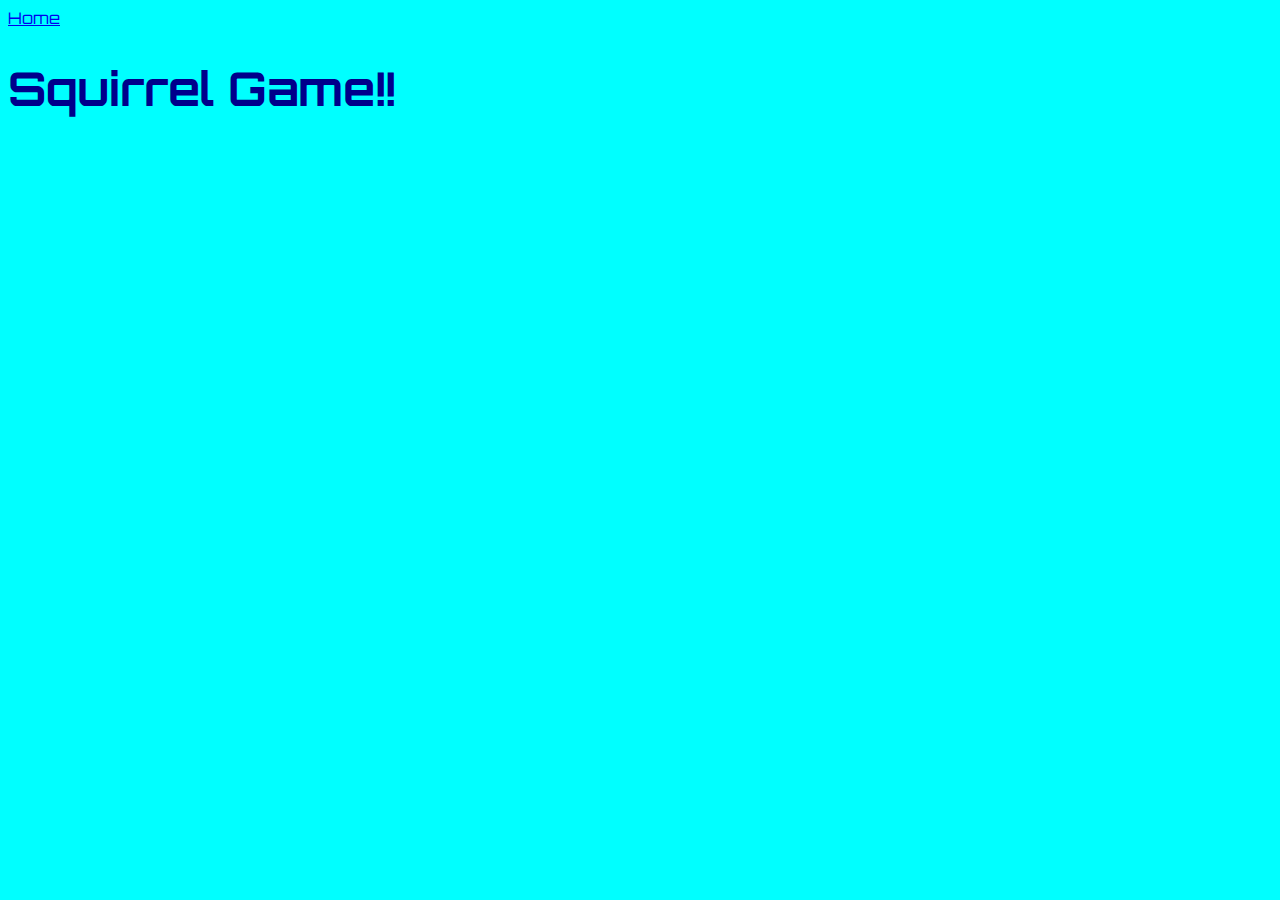
==== page2.html @ 138b21c9 "Initial commit" ====
<!DOCTYPE html>
<html lang="en">
  <head>

    <meta charset="UTF-8" />
    <meta name="viewport" content="width=device-width" />
    <link rel="stylesheet" href="styles.css" />
    <script type="module" src="script.js"></script>
  </head>
  <body>
    <nav>
      <a href="/">Home</a>
   
    </nav>
    <main>
      <h1>Squirrel Game!!</h1>

    </main>
  
  </body>
</html>
---- styles.css ----
@import url('https://fonts.googleapis.com/css2?family=Orbitron:wght@500&display=swap');


body{
  background-color: aqua;
  font-family: Orbitron;
  color: darkblue;
}

h1{
  font-size: 35pt;
}
h2{
  font-size: 30pt;
}
h3{
  font-size: 26pt;
}
h4{
  font-size: 19pt;
}
h5{
  font-size: 13pt;
}

.title {
  font-size: 40pt;
}

.draxsquirrel {
  width:550pt ;
  height:400pt;
}

.bubbles{
   height:250pt ;
}
.massage{
  height:400pt ;
}
button {
  padding: 8px;
background-color: blue;
color: bisque;
border-width: 5px ;
border-radius: 15px;
}
.arctic{
  height:400pt ;
}
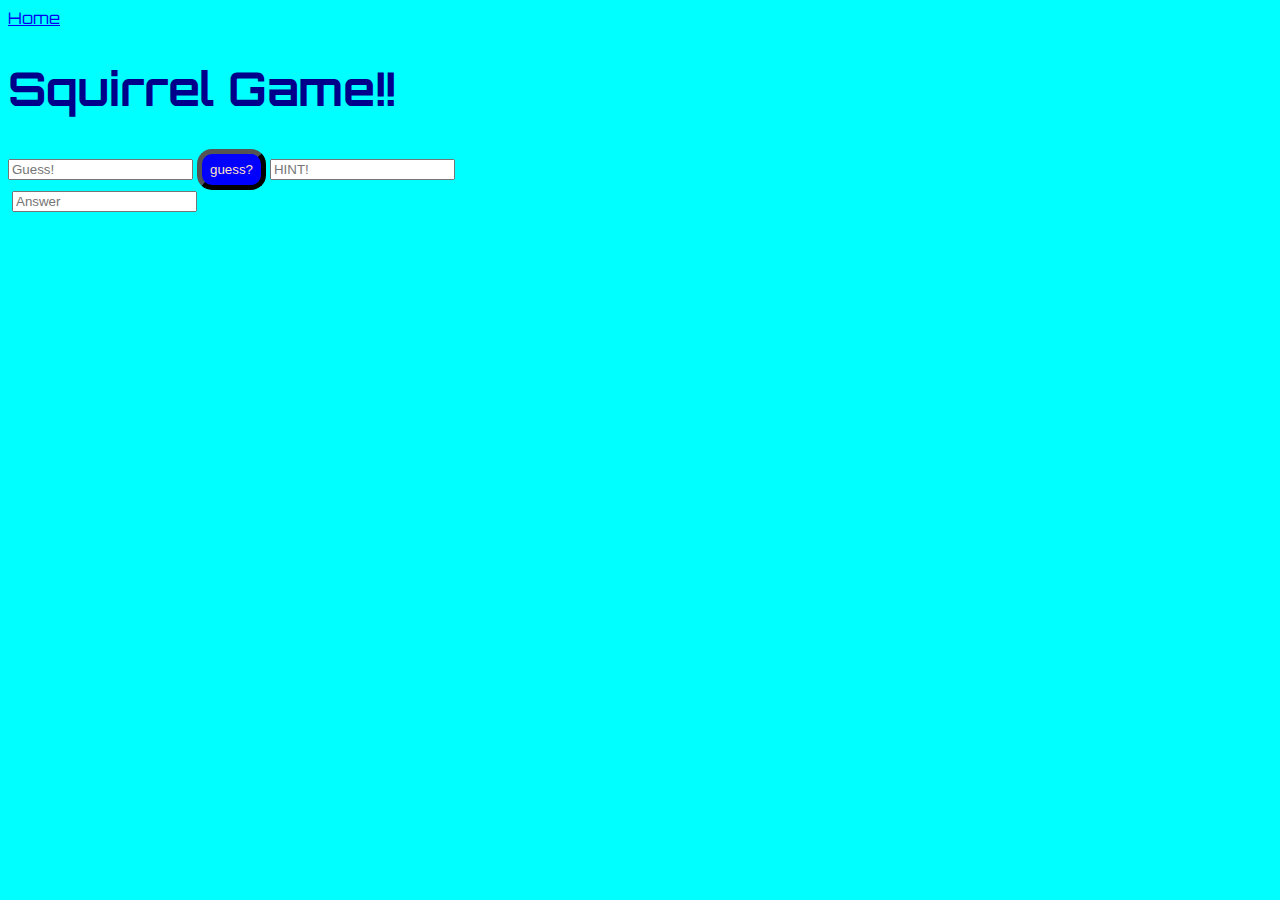
==== commit 18eac8af: "squirrel" ====
--- a/page2.html
+++ b/page2.html
@@ -14,6 +14,16 @@
     </nav>
     <main>
       <h1>Squirrel Game!!</h1>
+  <input type="text" placeholder="Guess!">  
+
+    <button>guess?</button> 
+
+      <input type="text" placeholder="HINT!" >
+      
+      <form action=""></form>
+      <img class="arctic" src="https://www.nps.gov/npgallery/GetAsset/BB30DD30-5F32-4006-8CB3-C3208C0B5236/proxy/hires" alt="">
+      <input type="text"placeholder="Answer"> 
+
 
     </main>
   
